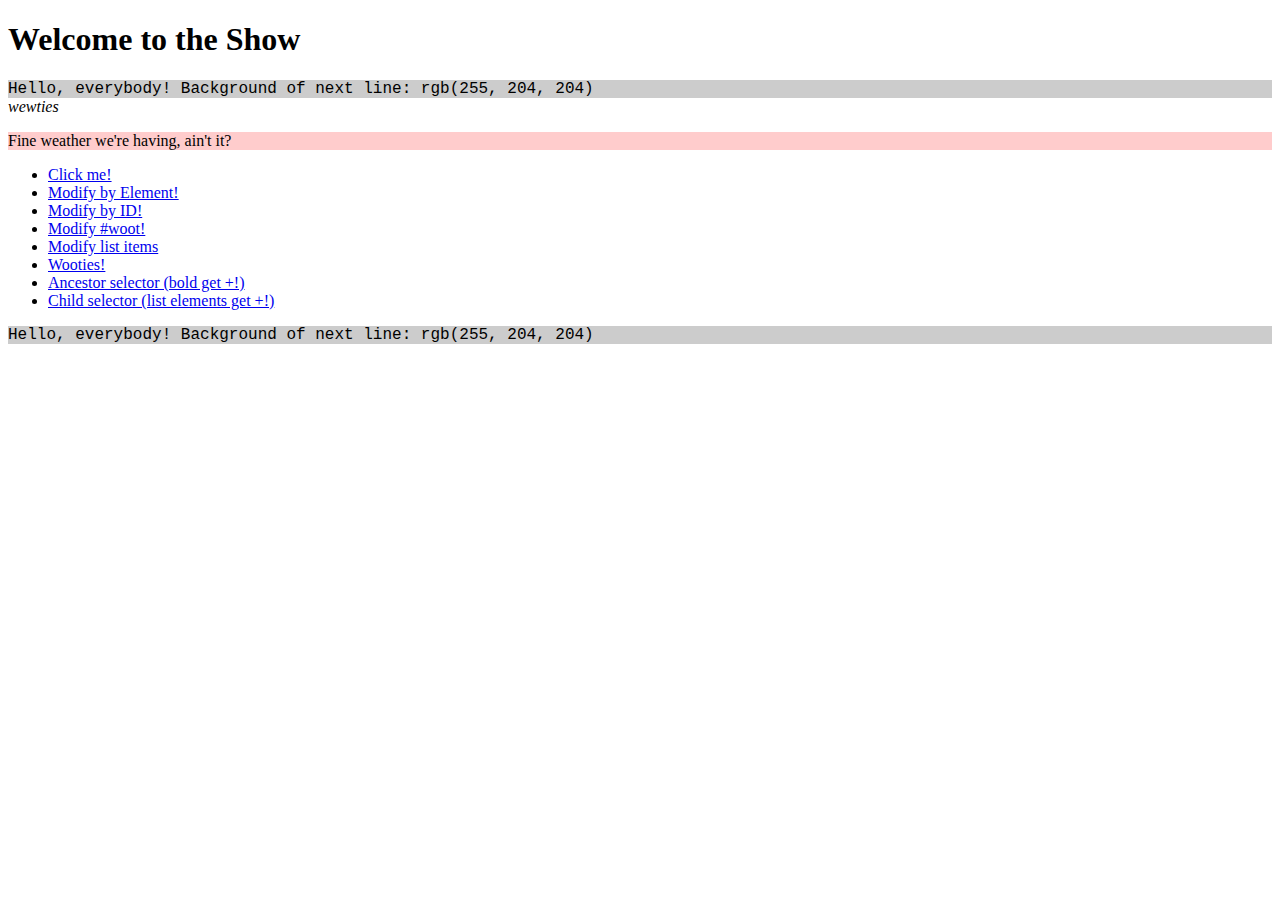
==== trunk/index.html @ 38a10786 "implemented get()" ====
<?xml version="1.0" encoding="UTF-8"?>
<!DOCTYPE html PUBLIC
  "-//W3C//DTD XHTML 1.0 Strict//EN"
  "http://www.w3.org/TR/xhtml1/DTD/xhtml1-strict.dtd">
<html xmlns="http://www.w3.org/1999/xhtml" xml:lang="en" lang="en">
  <head>
    <title>wootQuery</title>
    <meta http-equiv="content-type" content="text/html; charset=utf-8" />
    <link rel="stylesheet" type="text/css" href="index.css" media="screen" title="Default" />
    <script type="text/javascript" src="wootquery.js"></script>
    <script type="text/javascript" src="input.js"></script>
  </head>
  <body>
    <h1 id="sup" class="asdf">Welcome to the Show</h1>
    <div id="woot" class="asdf">Hello, everybody!</div>
    <i>wewties</i>
    <p>Fine weather we're having, </p>
    <ul>
      <li><a href="#" onClick="javascript:$().capture();">Click me!</a></li>
      <li><a href="#" onClick="javascript:this.innerHTML = $(woot).html();">Modify by Element!</a></li>
      <li><a href="#" onClick="javascript:this.innerHTML = $('#woot').html();">Modify by ID!</a></li>
      <li><a href="#" onClick="javascript:$(woot).append(' <b>I be appended!</b>');">Modify #woot!</a></li>
      <li><a href="#" onClick="javascript:$('li').append(' <b>List element!</b>');">Modify list items</a></li>
      <li><a href="#" onClick="javascript:$('.asdf').append(' <b>Wooties!</b>');">Wooties!</a></li>
      <li><a href="#" onClick="javascript:$('ul b').append('!');">Ancestor selector (bold get +!)</a></li>
      <li><a href="#" onClick="javascript:$('ul > li').append('!');">Child selector (list elements get +!)</a></li>
    </ul>
    <div id="clone"></div>
    <script type="text/javascript">
      var woot = document.getElementById("woot");
      $('#woot').addClass("sup yo");
      //alert($('#woot').hasClass("sup"));
      /**
        $('#woot').removeClass();      
        alert($('#woot').html());
        $('#woot').setHtml("waddup");
        alert($('#woot').html());      
      **/
      //$('#woot').after("<p><i><b>sup</b></i></p>");          
      //$('#woot').before("<b>sup</b>");
      //$('#woot').wrap("<b></b>");
      //$('#woot').wrap(document.createElement("b"));
      //$('#woot').wrapInner(document.createElement("b"));
      //$('#woot').wrapInner("<b></b>");      
      //$('#woot').wrapInner(document.createElement("b")).wrap("<i></i>");     
      //alert($('#woot').replaceWith("<b>hi</b>").html());    
         //var test = document.createElement("b");
         //test.innerHTML = "woot";
         //$('#woot').replaceWith(test);  
      //$('#woot').empty().append("sup");  
      //$('#woot').remove();
      //$('#sup').append($('#woot').remove().html());

         //$('#woot').removeAttr("class");
         //alert($('#woot').attr("class"));
      //$('#sup').prepend($('i').clone());  
          //var test = document.createElement("u");
          //test.innerHTML = "woot";
          //$('#sup').prepend(test);
      //$('#sup').append('<i>WADDUP</i>');    
    </script>
  </body>
</html>
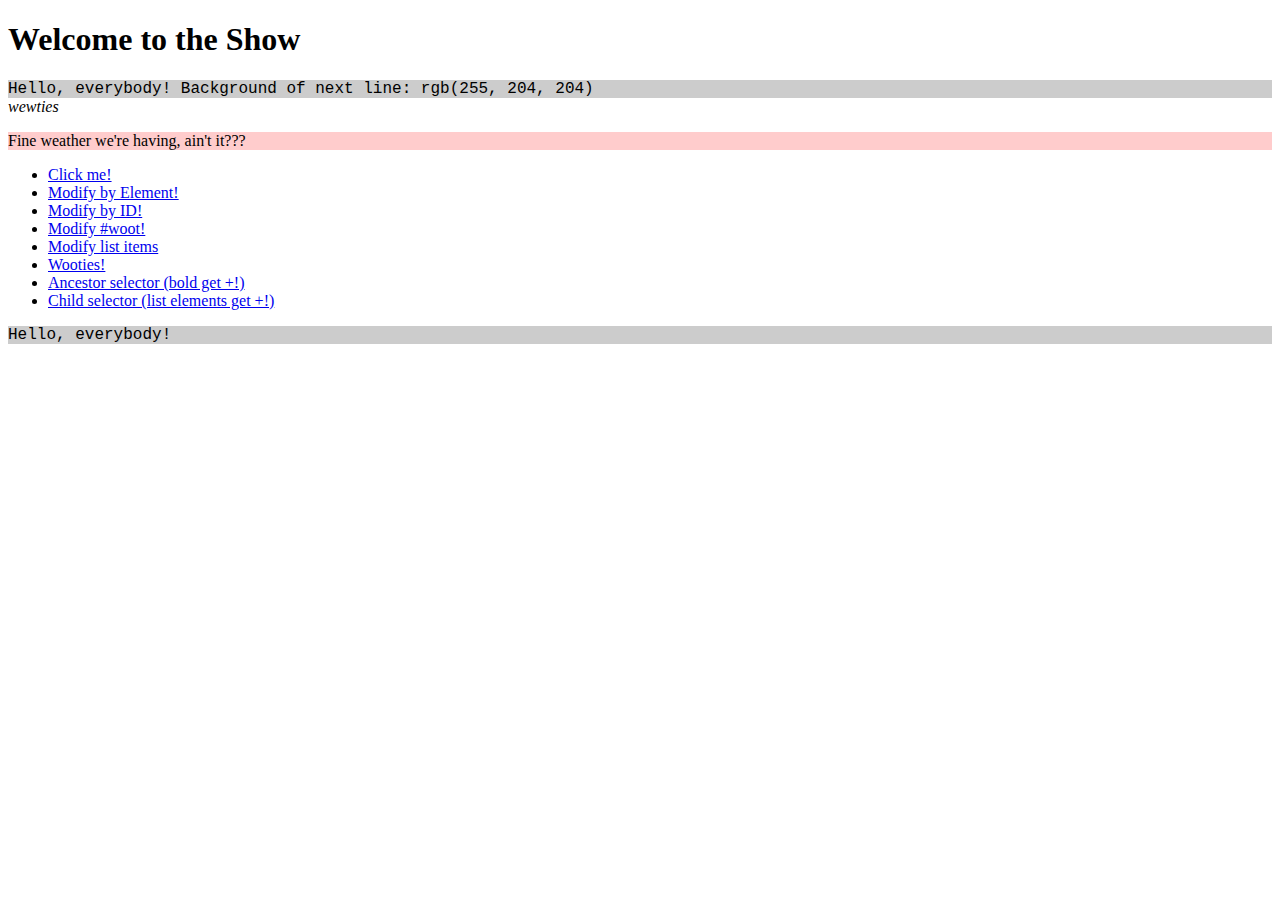
==== commit ec5746c2: "traverse shit" ====
--- a/trunk/index.html
+++ b/trunk/index.html
@@ -57,7 +57,11 @@
           //var test = document.createElement("u");
           //test.innerHTML = "woot";
           //$('#sup').prepend(test);
-      //$('#sup').append('<i>WADDUP</i>');    
+      //$('#sup').append('<i>WADDUP</i>');   
+      //alert($('li').eq(2).html());
+      //$('#woot').add('#sup').append("<i>double-kill!</i>");
+      //$('li').slice(1).append("BOOOOYYAAAHHH");
+      //$('li').slice(1,5).append("BOOOOYYAAAHHH");
     </script>
   </body>
 </html>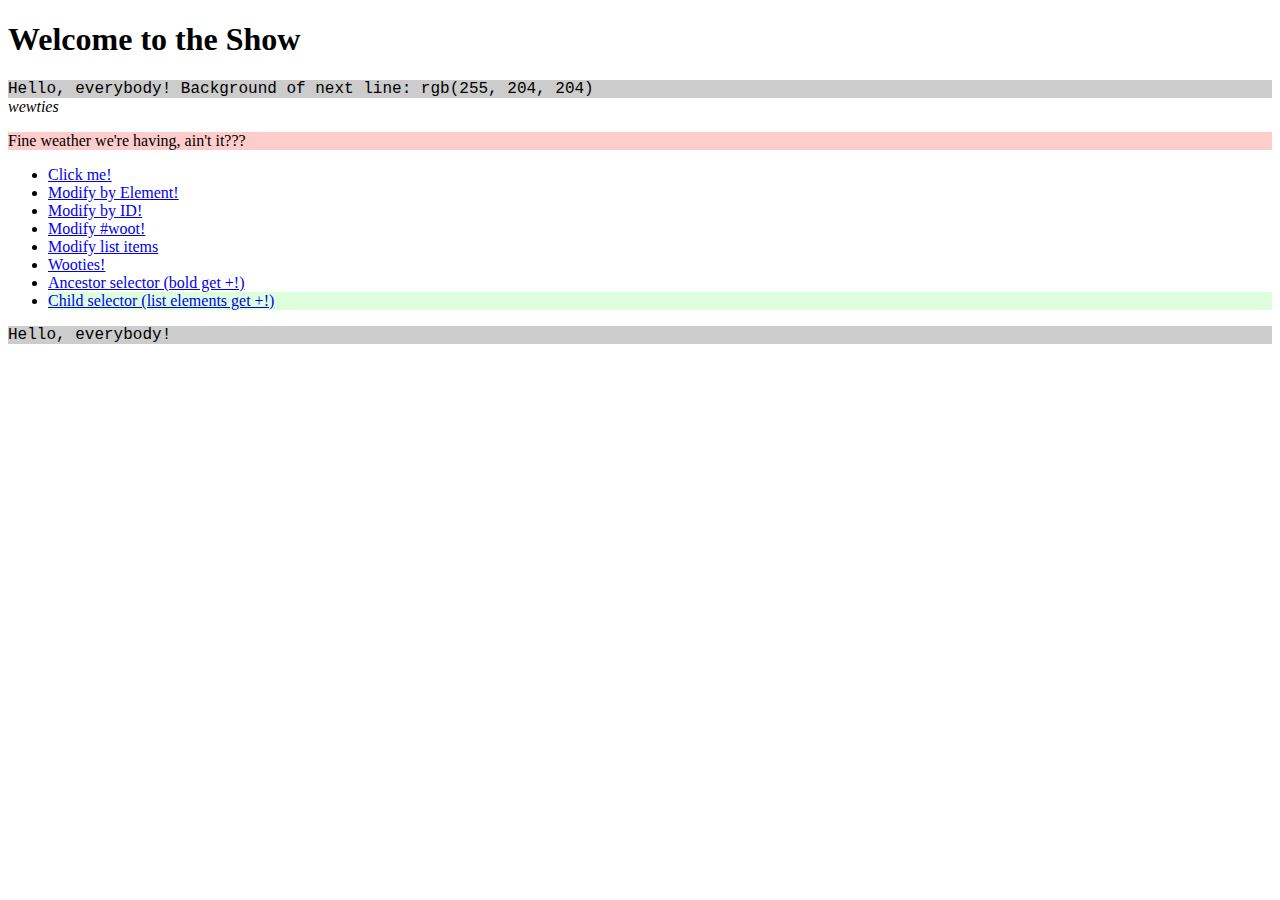
==== commit a9d2005c: "more traverse" ====
--- a/trunk/index.html
+++ b/trunk/index.html
@@ -17,7 +17,7 @@
     <p>Fine weather we're having, </p>
     <ul>
       <li><a href="#" onClick="javascript:$().capture();">Click me!</a></li>
-      <li><a href="#" onClick="javascript:this.innerHTML = $(woot).html();">Modify by Element!</a></li>
+      <li id="ownage"><a href="#" id="pwnage" onClick="javascript:this.innerHTML = $(woot).html();">Modify by Element!</a></li>
       <li><a href="#" onClick="javascript:this.innerHTML = $('#woot').html();">Modify by ID!</a></li>
       <li><a href="#" onClick="javascript:$(woot).append(' <b>I be appended!</b>');">Modify #woot!</a></li>
       <li><a href="#" onClick="javascript:$('li').append(' <b>List element!</b>');">Modify list items</a></li>
@@ -50,7 +50,6 @@
       //$('#woot').empty().append("sup");  
       //$('#woot').remove();
       //$('#sup').append($('#woot').remove().html());
-
          //$('#woot').removeAttr("class");
          //alert($('#woot').attr("class"));
       //$('#sup').prepend($('i').clone());  
@@ -62,6 +61,18 @@
       //$('#woot').add('#sup').append("<i>double-kill!</i>");
       //$('li').slice(1).append("BOOOOYYAAAHHH");
       //$('li').slice(1,5).append("BOOOOYYAAAHHH");
+      //$('a').not("#pwnage").append("YEAH!");
+      //$('li').filter('#ownage').append("WORKS!");
+      /**
+                 $('li').filter(function(element){
+                    if(element.getAttribute("id")){
+                        return true;
+                    } else {
+                        return false;
+                    }
+                  }).append("WORKS!");
+             /**
+             
     </script>
   </body>
 </html>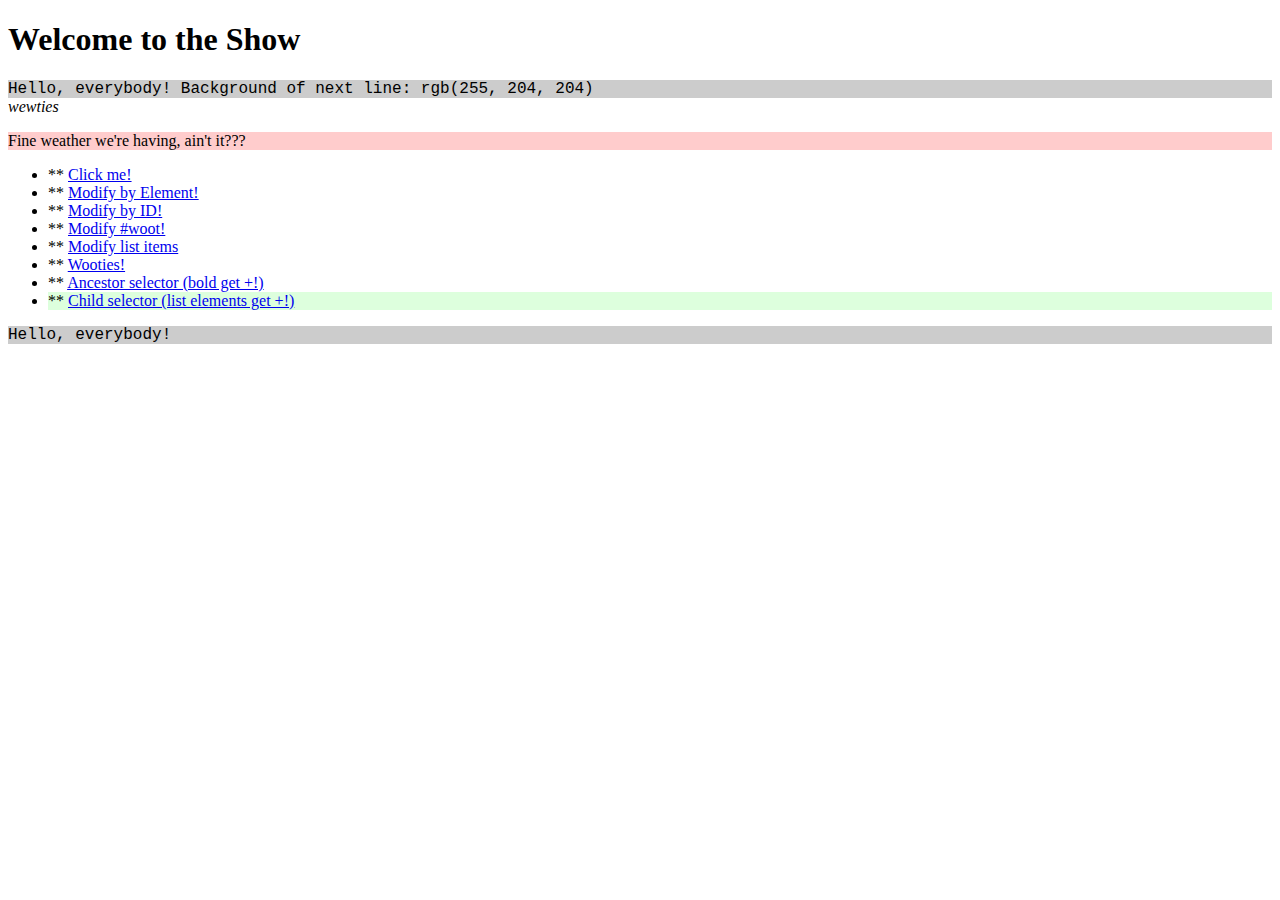
==== commit 02070ccc: "siblings" ====
--- a/trunk/index.html
+++ b/trunk/index.html
@@ -71,8 +71,23 @@
                         return false;
                     }
                   }).append("WORKS!");
-             /**
-             
+             **/
+      //alert($('li').size());
+      //alert($('li').get(3).innerHTML);
+      //alert($('li').selector);
+      //alert($('ul').selector);
+      //alert($('li').is('#ownage'));
+      //alert($('li').is('#pew'));    
+      //$('li').parent().append("MEOW!");
+      //$('li:first').parent().append("MEOW!");
+      
+      //$('ul').children().append("PWNT!")
+      //$('li').eq(5).next().append("WOOT!").next().append("2ND WOOT!").next().append("3RD WOOT");
+      //$('li:first').next().append("WOOT!");
+      //$('li:first').next().prev().append("WOOT!");
+      //$('li:last').prev().append("WOOT!").prev().append("WOOT!");
+      
+      
     </script>
   </body>
 </html>